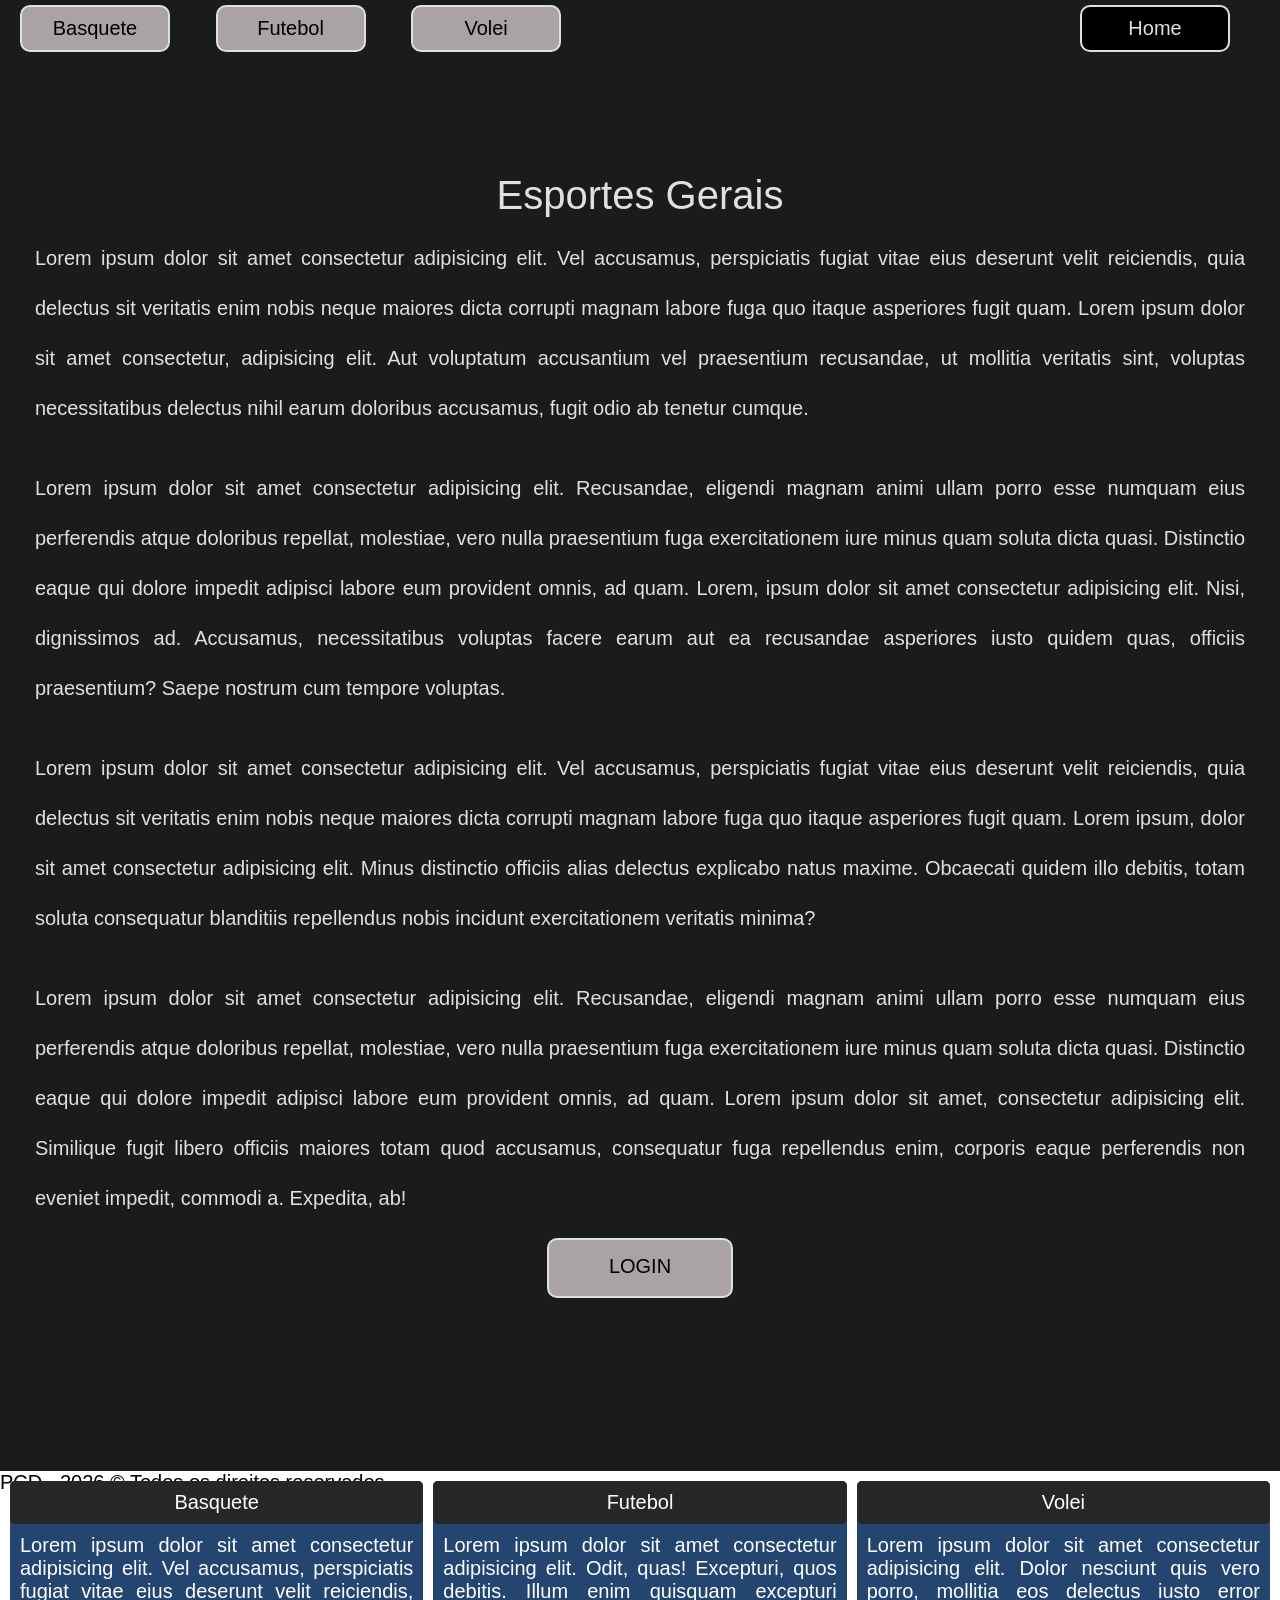
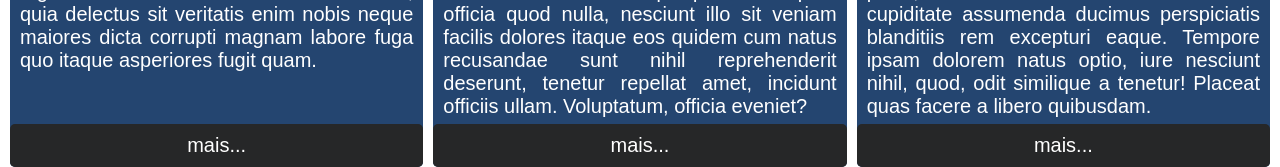
==== index.html @ 056f3007 "feat: iniciando com forms e tratando através do HTML" ====
<!doctype html>
<html lang="pt-br">
  <head>
    <meta charset="UTF-8" />
    <meta name="viewport" content="width=device-width, initial-scale=1.0" />
    <title>ESPORTE TOTAL</title>
    <link rel="stylesheet" href="./css/main.css" />
  </head>

  <body>
    <header class="cabecalho">
      <nav class="cabecalho__nav">
        <ul class="cabecalho__ul">
          <li class="cabecalho__li cabecalho__li--active">
            <a class="cabecalho__a cabecalho__a--active" href="./index.html"
              >Home</a
            >
          </li>
          <li class="cabecalho__li">
            <a class="cabecalho__a" href="./paginas/basquete.html">Basquete</a>
          </li>
          <li class="cabecalho__li">
            <a class="cabecalho__a" href="./paginas/futebol.html">Futebol</a>
          </li>
          <li class="cabecalho__li">
            <a class="cabecalho__a" href="./paginas/volei.html">Volei</a>
          </li>
        </ul>
      </nav>
    </header>

    <main class="conteudo">
      <section class="hero">
        <div class="hero__container">
          <h1 class="hero__title">Esportes Gerais</h1>
          <p class="hero__text">
            Lorem ipsum dolor sit amet consectetur adipisicing elit. Vel
            accusamus, perspiciatis fugiat vitae eius deserunt velit reiciendis,
            quia delectus sit veritatis enim nobis neque maiores dicta corrupti
            magnam labore fuga quo itaque asperiores fugit quam. Lorem ipsum
            dolor sit amet consectetur, adipisicing elit. Aut voluptatum
            accusantium vel praesentium recusandae, ut mollitia veritatis sint,
            voluptas necessitatibus delectus nihil earum doloribus accusamus,
            fugit odio ab tenetur cumque.
          </p>
          <p class="hero__text">
            Lorem ipsum dolor sit amet consectetur adipisicing elit. Recusandae,
            eligendi magnam animi ullam porro esse numquam eius perferendis
            atque doloribus repellat, molestiae, vero nulla praesentium fuga
            exercitationem iure minus quam soluta dicta quasi. Distinctio eaque
            qui dolore impedit adipisci labore eum provident omnis, ad quam.
            Lorem, ipsum dolor sit amet consectetur adipisicing elit. Nisi,
            dignissimos ad. Accusamus, necessitatibus voluptas facere earum aut
            ea recusandae asperiores iusto quidem quas, officiis praesentium?
            Saepe nostrum cum tempore voluptas.
          </p>
          <p class="hero__text">
            Lorem ipsum dolor sit amet consectetur adipisicing elit. Vel
            accusamus, perspiciatis fugiat vitae eius deserunt velit reiciendis,
            quia delectus sit veritatis enim nobis neque maiores dicta corrupti
            magnam labore fuga quo itaque asperiores fugit quam. Lorem ipsum,
            dolor sit amet consectetur adipisicing elit. Minus distinctio
            officiis alias delectus explicabo natus maxime. Obcaecati quidem
            illo debitis, totam soluta consequatur blanditiis repellendus nobis
            incidunt exercitationem veritatis minima?
          </p>
          <p class="hero__text">
            Lorem ipsum dolor sit amet consectetur adipisicing elit. Recusandae,
            eligendi magnam animi ullam porro esse numquam eius perferendis
            atque doloribus repellat, molestiae, vero nulla praesentium fuga
            exercitationem iure minus quam soluta dicta quasi. Distinctio eaque
            qui dolore impedit adipisci labore eum provident omnis, ad quam.
            Lorem ipsum dolor sit amet, consectetur adipisicing elit. Similique
            fugit libero officiis maiores totam quod accusamus, consequatur fuga
            repellendus enim, corporis eaque perferendis non eveniet impedit,
            commodi a. Expedita, ab!
          </p>
          <a class="hero__btn" href="./login.html">LOGIN</a>
        </div>
      </section>

      <div class="conteudo__container">
        
        <section class="conteudo__sec">
          <h2 class="conteudo__tit">Basquete</h2>
          <p class="conteudo__txt">
            Lorem ipsum dolor sit amet consectetur adipisicing elit. Vel
            accusamus, perspiciatis fugiat vitae eius deserunt velit reiciendis,
            quia delectus sit veritatis enim nobis neque maiores dicta corrupti
            magnam labore fuga quo itaque asperiores fugit quam.
          </p>
          <a class="conteudo__btn" href="./paginas/basquete.html">mais...</a>
        </section>

        <section class="conteudo__sec">
          <h2 class="conteudo__tit">Futebol</h2>
          <p class="conteudo__txt">
            Lorem ipsum dolor sit amet consectetur adipisicing elit. Odit, quas! Excepturi, quos debitis. Illum enim quisquam excepturi officia quod nulla, nesciunt illo sit veniam facilis dolores itaque eos quidem cum natus recusandae sunt nihil reprehenderit deserunt, tenetur repellat amet, incidunt officiis ullam. Voluptatum, officia eveniet?
          </p>
          <a class="conteudo__btn" href="./paginas/futebol.html">mais...</a>
        </section>

        <section class="conteudo__sec">
          <h2 class="conteudo__tit">Volei</h2>
          <p class="conteudo__txt">
            Lorem ipsum dolor sit amet consectetur adipisicing elit. Dolor nesciunt quis vero porro, mollitia eos delectus iusto error cupiditate assumenda ducimus perspiciatis blanditiis rem excepturi eaque. Tempore ipsam dolorem natus optio, iure nesciunt nihil, quod, odit similique a tenetur! Placeat quas facere a libero quibusdam.
          </p>
          <a class="conteudo__btn" href="./paginas/volei.html">mais...</a>
        </section>

      </div>

    </main>

    <footer>
      <p>PCD - 2026 &copy; Todos os direitos reservados</p>
    </footer>
  </body>
</html>
---- css/main.css ----
@import url("./base.css");
@import url("./cabecalho.css");
@import url("./hero.css");
@import url("./conteudo.css");

@import url("./tratativas.css");
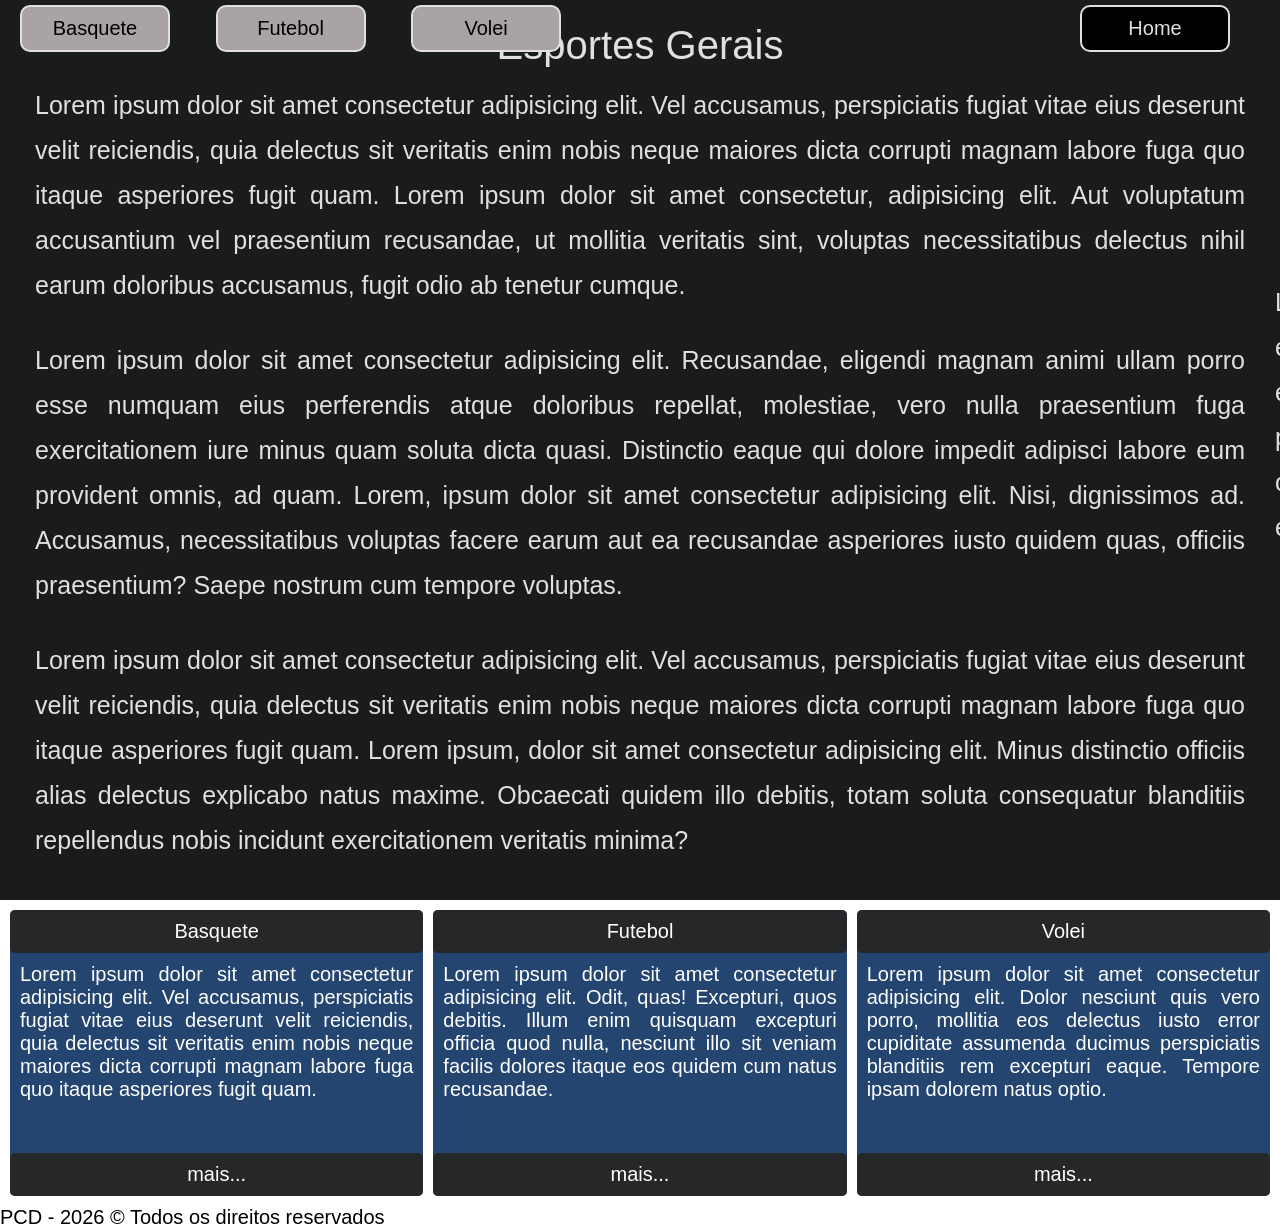
==== commit 2d12ad37: "feat: iniciando com forms e tratando atráves do html" ====
--- a/index.html
+++ b/index.html
@@ -75,7 +75,7 @@
             repellendus enim, corporis eaque perferendis non eveniet impedit,
             commodi a. Expedita, ab!
           </p>
-          <a class="hero__btn" href="./login.html">LOGIN</a>
+          <a class="hero__btn" href="./login.html">ACESSAR CONTA</a>
         </div>
       </section>
 
@@ -95,7 +95,7 @@
         <section class="conteudo__sec">
           <h2 class="conteudo__tit">Futebol</h2>
           <p class="conteudo__txt">
-            Lorem ipsum dolor sit amet consectetur adipisicing elit. Odit, quas! Excepturi, quos debitis. Illum enim quisquam excepturi officia quod nulla, nesciunt illo sit veniam facilis dolores itaque eos quidem cum natus recusandae sunt nihil reprehenderit deserunt, tenetur repellat amet, incidunt officiis ullam. Voluptatum, officia eveniet?
+            Lorem ipsum dolor sit amet consectetur adipisicing elit. Odit, quas! Excepturi, quos debitis. Illum enim quisquam excepturi officia quod nulla, nesciunt illo sit veniam facilis dolores itaque eos quidem cum natus recusandae.
           </p>
           <a class="conteudo__btn" href="./paginas/futebol.html">mais...</a>
         </section>
@@ -103,7 +103,7 @@
         <section class="conteudo__sec">
           <h2 class="conteudo__tit">Volei</h2>
           <p class="conteudo__txt">
-            Lorem ipsum dolor sit amet consectetur adipisicing elit. Dolor nesciunt quis vero porro, mollitia eos delectus iusto error cupiditate assumenda ducimus perspiciatis blanditiis rem excepturi eaque. Tempore ipsam dolorem natus optio, iure nesciunt nihil, quod, odit similique a tenetur! Placeat quas facere a libero quibusdam.
+            Lorem ipsum dolor sit amet consectetur adipisicing elit. Dolor nesciunt quis vero porro, mollitia eos delectus iusto error cupiditate assumenda ducimus perspiciatis blanditiis rem excepturi eaque. Tempore ipsam dolorem natus optio.
           </p>
           <a class="conteudo__btn" href="./paginas/volei.html">mais...</a>
         </section>
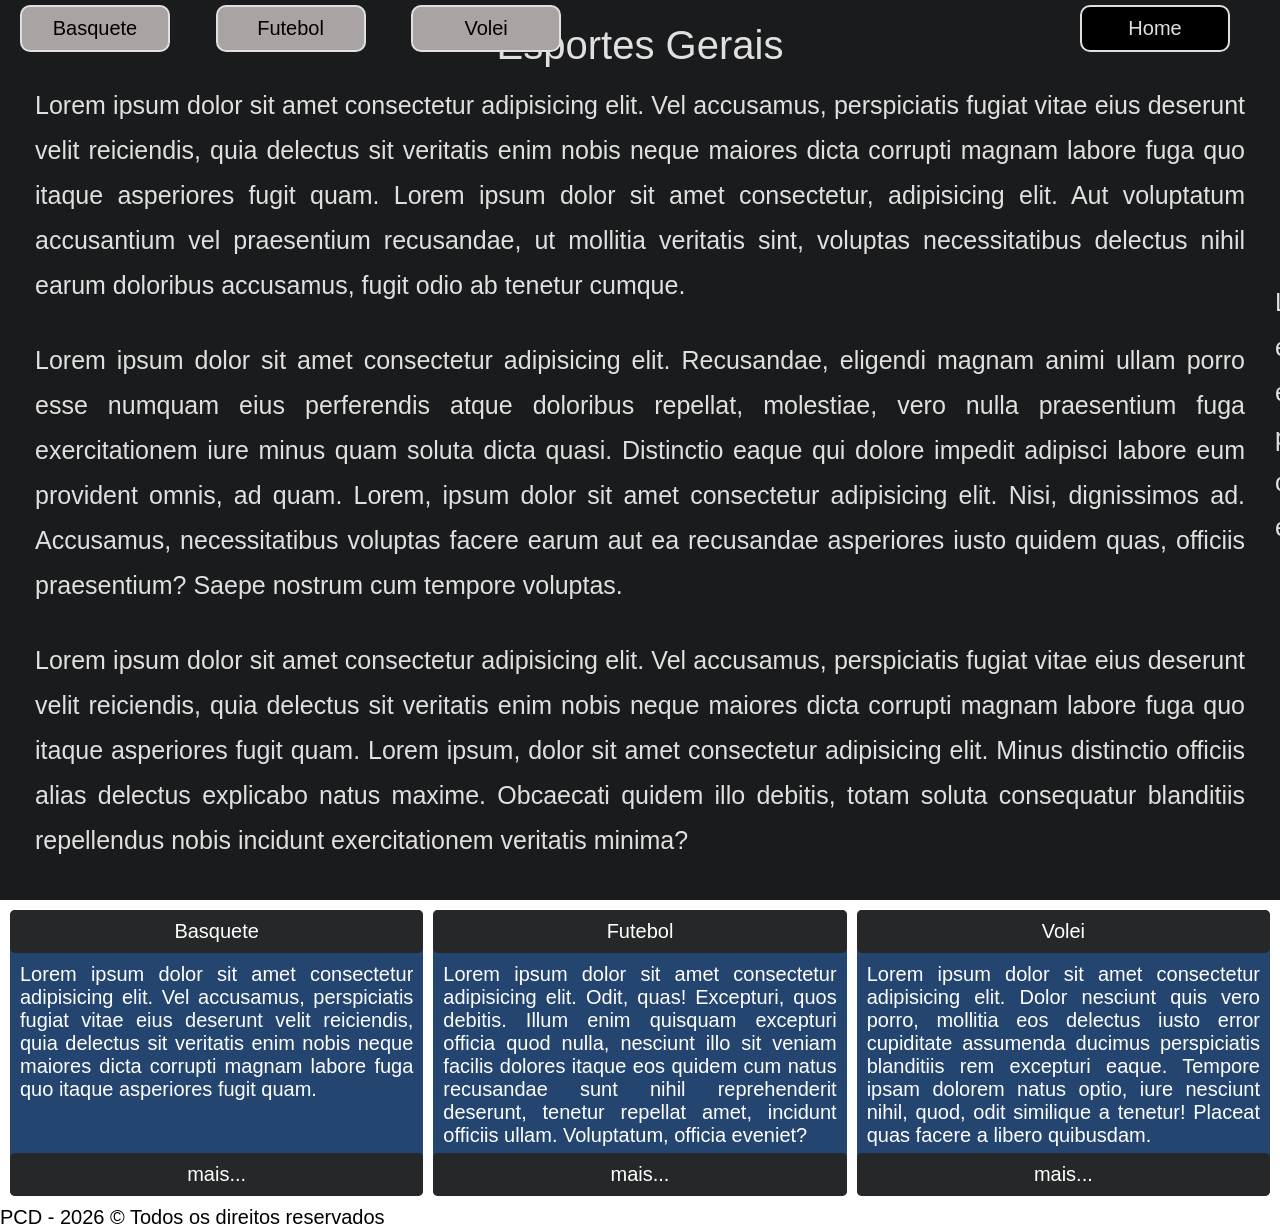
==== commit 950774e1: "feat:  adicionado pela falta do ultimo repositorio estar na aula 04" ====
--- a/index.html
+++ b/index.html
@@ -75,7 +75,7 @@
             repellendus enim, corporis eaque perferendis non eveniet impedit,
             commodi a. Expedita, ab!
           </p>
-          <a class="hero__btn" href="./login.html">ACESSAR CONTA</a>
+          <a class="hero__btn" href="#">ACESSAR CONTA</a>
         </div>
       </section>
 
@@ -95,7 +95,7 @@
         <section class="conteudo__sec">
           <h2 class="conteudo__tit">Futebol</h2>
           <p class="conteudo__txt">
-            Lorem ipsum dolor sit amet consectetur adipisicing elit. Odit, quas! Excepturi, quos debitis. Illum enim quisquam excepturi officia quod nulla, nesciunt illo sit veniam facilis dolores itaque eos quidem cum natus recusandae.
+            Lorem ipsum dolor sit amet consectetur adipisicing elit. Odit, quas! Excepturi, quos debitis. Illum enim quisquam excepturi officia quod nulla, nesciunt illo sit veniam facilis dolores itaque eos quidem cum natus recusandae sunt nihil reprehenderit deserunt, tenetur repellat amet, incidunt officiis ullam. Voluptatum, officia eveniet?
           </p>
           <a class="conteudo__btn" href="./paginas/futebol.html">mais...</a>
         </section>
@@ -103,7 +103,7 @@
         <section class="conteudo__sec">
           <h2 class="conteudo__tit">Volei</h2>
           <p class="conteudo__txt">
-            Lorem ipsum dolor sit amet consectetur adipisicing elit. Dolor nesciunt quis vero porro, mollitia eos delectus iusto error cupiditate assumenda ducimus perspiciatis blanditiis rem excepturi eaque. Tempore ipsam dolorem natus optio.
+            Lorem ipsum dolor sit amet consectetur adipisicing elit. Dolor nesciunt quis vero porro, mollitia eos delectus iusto error cupiditate assumenda ducimus perspiciatis blanditiis rem excepturi eaque. Tempore ipsam dolorem natus optio, iure nesciunt nihil, quod, odit similique a tenetur! Placeat quas facere a libero quibusdam.
           </p>
           <a class="conteudo__btn" href="./paginas/volei.html">mais...</a>
         </section>
--- a/css/main.css
+++ b/css/main.css
@@ -3,4 +3,3 @@
 @import url("./hero.css");
 @import url("./conteudo.css");
 
-@import url("./tratativas.css");
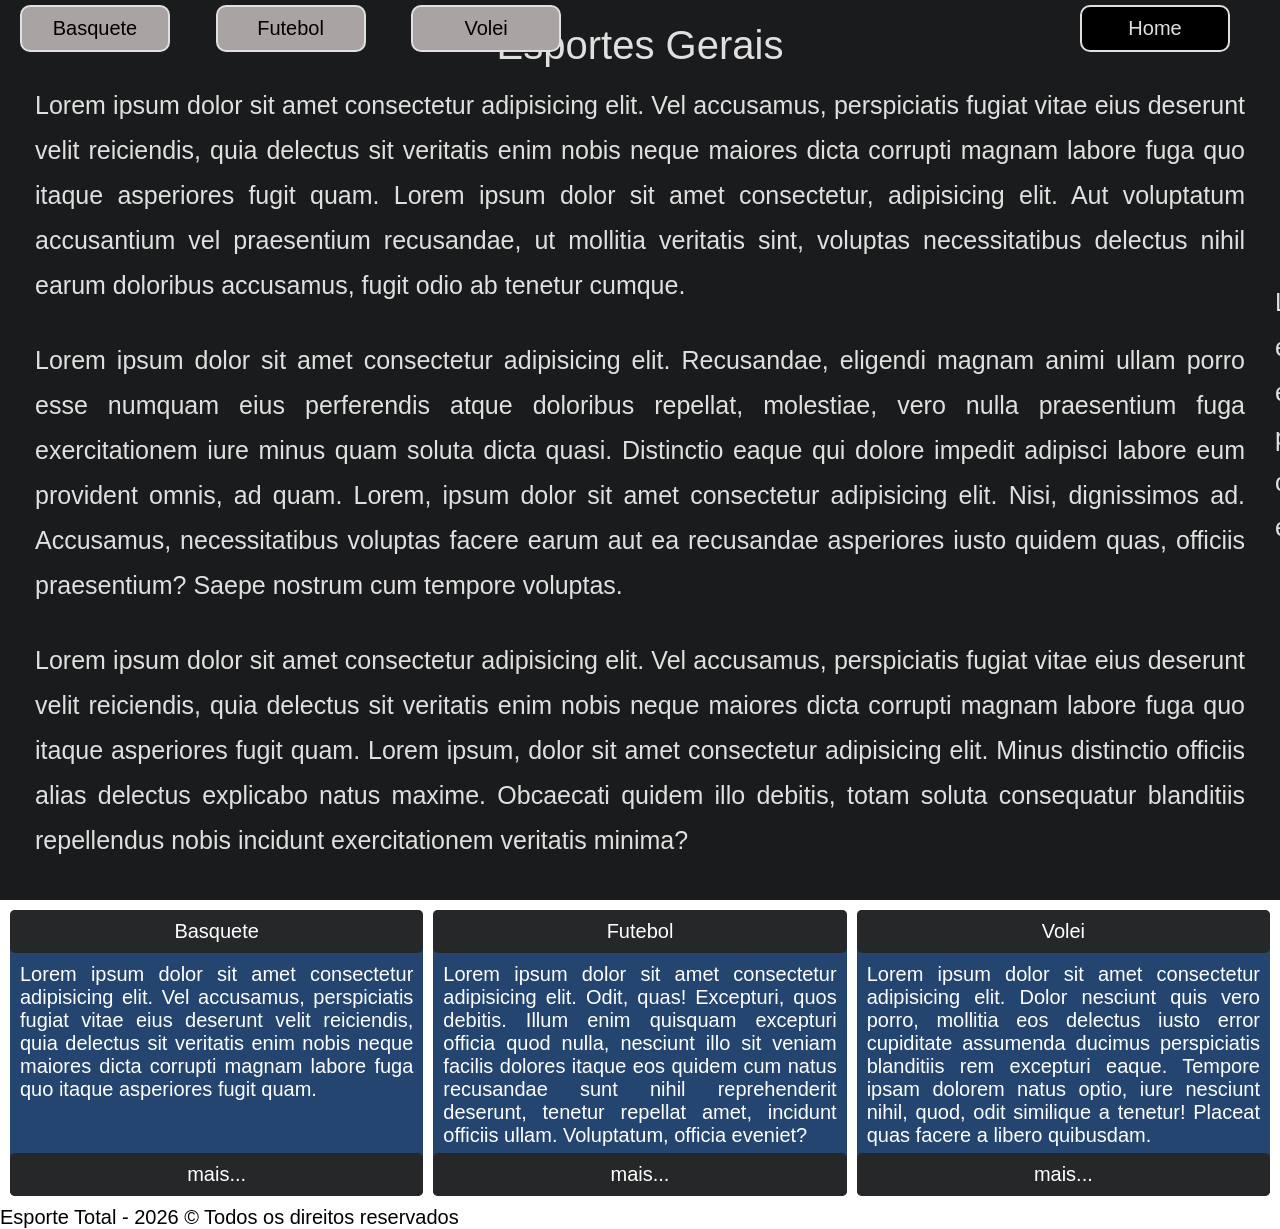
==== commit 71960366: "feat: aula 07 subindo repositorios" ====
--- a/index.html
+++ b/index.html
@@ -23,7 +23,7 @@
             <a class="cabecalho__a" href="./paginas/futebol.html">Futebol</a>
           </li>
           <li class="cabecalho__li">
-            <a class="cabecalho__a" href="./paginas/volei.html">Volei</a>
+            <a class="cabecalho__a" href="./paginas/volley.html">Volei</a>
           </li>
         </ul>
       </nav>
@@ -75,7 +75,7 @@
             repellendus enim, corporis eaque perferendis non eveniet impedit,
             commodi a. Expedita, ab!
           </p>
-          <a class="hero__btn" href="#">ACESSAR CONTA</a>
+          <a class="hero__btn" href="./login.html">ACESSAR CONTA</a>
         </div>
       </section>
 
@@ -105,7 +105,7 @@
           <p class="conteudo__txt">
             Lorem ipsum dolor sit amet consectetur adipisicing elit. Dolor nesciunt quis vero porro, mollitia eos delectus iusto error cupiditate assumenda ducimus perspiciatis blanditiis rem excepturi eaque. Tempore ipsam dolorem natus optio, iure nesciunt nihil, quod, odit similique a tenetur! Placeat quas facere a libero quibusdam.
           </p>
-          <a class="conteudo__btn" href="./paginas/volei.html">mais...</a>
+          <a class="conteudo__btn" href="./paginas/volley.html">mais...</a>
         </section>
 
       </div>
@@ -113,7 +113,7 @@
     </main>
 
     <footer>
-      <p>PCD - 2026 &copy; Todos os direitos reservados</p>
+      <p>Esporte Total - 2026 &copy; Todos os direitos reservados</p>
     </footer>
   </body>
 </html>
--- a/css/main.css
+++ b/css/main.css
@@ -2,4 +2,4 @@
 @import url("./cabecalho.css");
 @import url("./hero.css");
 @import url("./conteudo.css");
-
+@import url("./tratativas.css");
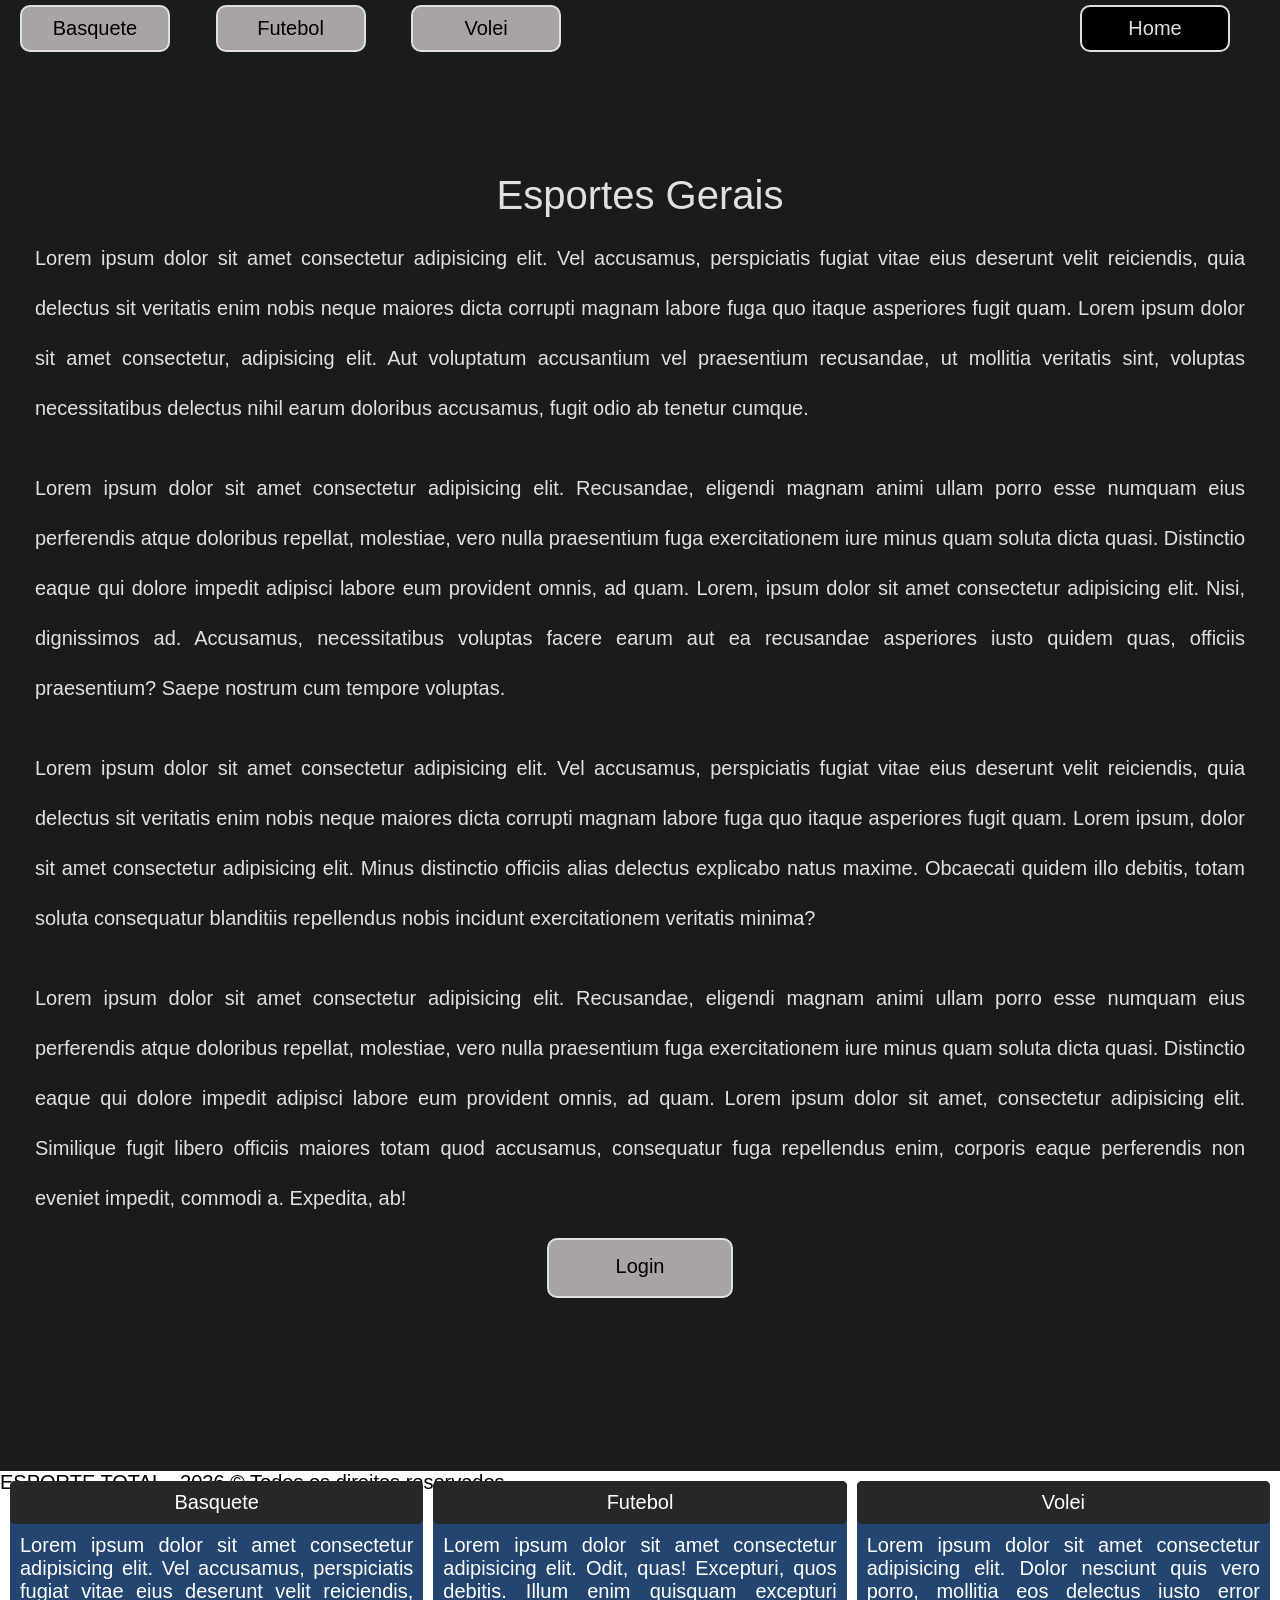
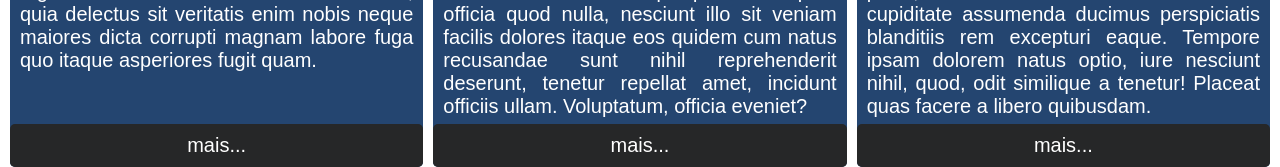
==== commit 5ce62bfb: "feat: pagina de login, completa com o banco de dados" ====
--- a/index.html
+++ b/index.html
@@ -5,6 +5,7 @@
     <meta name="viewport" content="width=device-width, initial-scale=1.0" />
     <title>ESPORTE TOTAL</title>
     <link rel="stylesheet" href="./css/main.css" />
+
   </head>
 
   <body>
@@ -23,7 +24,7 @@
             <a class="cabecalho__a" href="./paginas/futebol.html">Futebol</a>
           </li>
           <li class="cabecalho__li">
-            <a class="cabecalho__a" href="./paginas/volley.html">Volei</a>
+            <a class="cabecalho__a" href="./paginas/volei.html">Volei</a>
           </li>
         </ul>
       </nav>
@@ -75,7 +76,7 @@
             repellendus enim, corporis eaque perferendis non eveniet impedit,
             commodi a. Expedita, ab!
           </p>
-          <a class="hero__btn" href="./login.html">ACESSAR CONTA</a>
+          <a class="hero__btn" href="./login.html">Login</a>
         </div>
       </section>
 
@@ -105,7 +106,7 @@
           <p class="conteudo__txt">
             Lorem ipsum dolor sit amet consectetur adipisicing elit. Dolor nesciunt quis vero porro, mollitia eos delectus iusto error cupiditate assumenda ducimus perspiciatis blanditiis rem excepturi eaque. Tempore ipsam dolorem natus optio, iure nesciunt nihil, quod, odit similique a tenetur! Placeat quas facere a libero quibusdam.
           </p>
-          <a class="conteudo__btn" href="./paginas/volley.html">mais...</a>
+          <a class="conteudo__btn" href="./paginas/volei.html">mais...</a>
         </section>
 
       </div>
@@ -113,7 +114,7 @@
     </main>
 
     <footer>
-      <p>Esporte Total - 2026 &copy; Todos os direitos reservados</p>
+      <p>ESPORTE TOTAL - 2026 &copy; Todos os direitos reservados</p>
     </footer>
   </body>
-</html>
+</html>
--- a/css/main.css
+++ b/css/main.css
@@ -2,4 +2,5 @@
 @import url("./cabecalho.css");
 @import url("./hero.css");
 @import url("./conteudo.css");
+
 @import url("./tratativas.css");
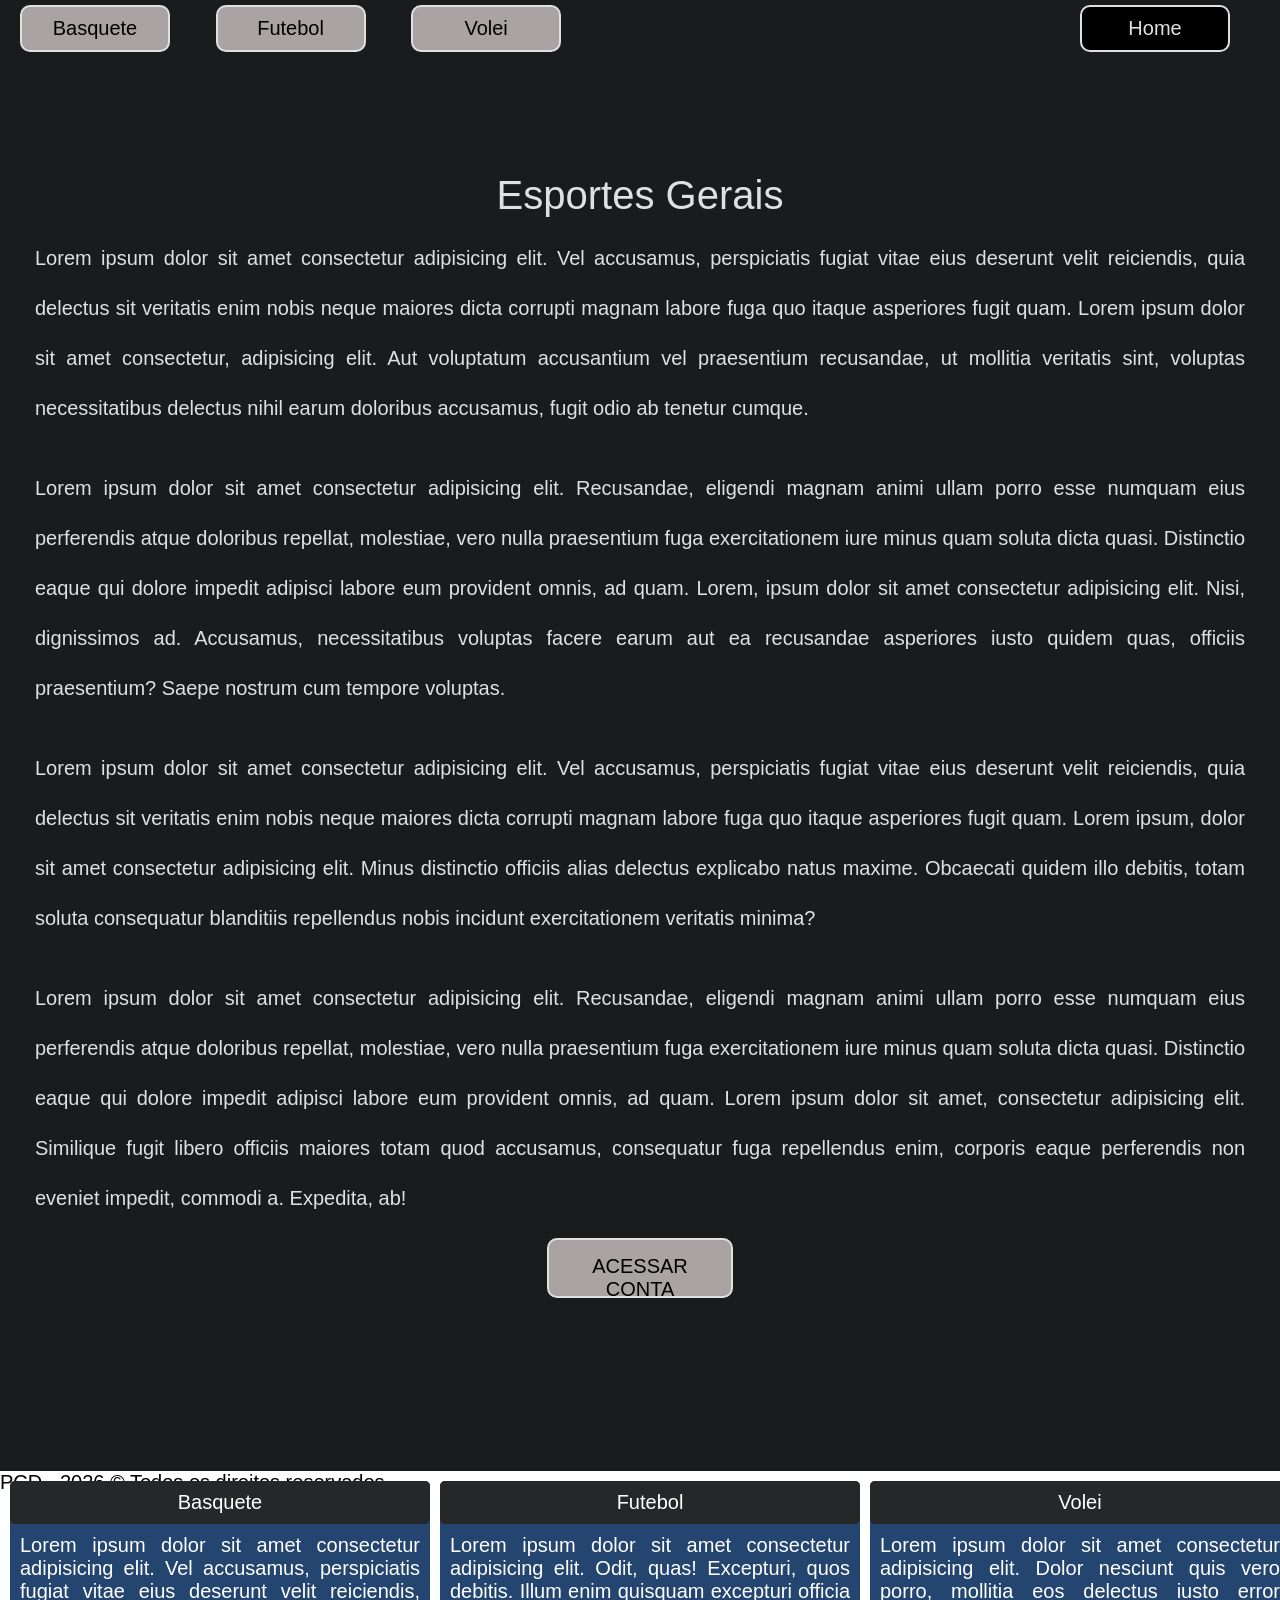
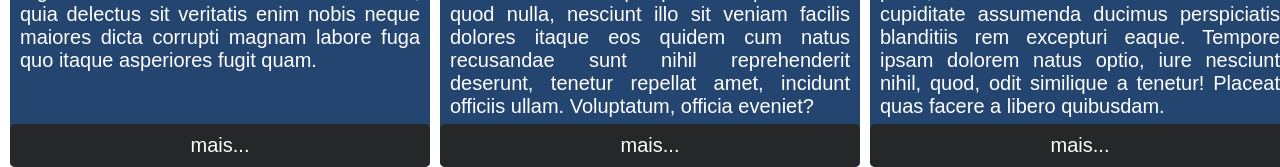
==== commit 45393e8d: "adicionando link da pagina LOGIN ao index" ====
--- a/index.html
+++ b/index.html
@@ -5,7 +5,6 @@
     <meta name="viewport" content="width=device-width, initial-scale=1.0" />
     <title>ESPORTE TOTAL</title>
     <link rel="stylesheet" href="./css/main.css" />
-
   </head>
 
   <body>
@@ -76,7 +75,7 @@
             repellendus enim, corporis eaque perferendis non eveniet impedit,
             commodi a. Expedita, ab!
           </p>
-          <a class="hero__btn" href="./login.html">Login</a>
+          <a class="hero__btn" href="/front-aula-10-1sem/login.html">ACESSAR CONTA</a>
         </div>
       </section>
 
@@ -114,7 +113,7 @@
     </main>
 
     <footer>
-      <p>ESPORTE TOTAL - 2026 &copy; Todos os direitos reservados</p>
+      <p>PCD - 2026 &copy; Todos os direitos reservados</p>
     </footer>
   </body>
-</html>+</html>
--- a/css/main.css
+++ b/css/main.css
@@ -2,5 +2,4 @@
 @import url("./cabecalho.css");
 @import url("./hero.css");
 @import url("./conteudo.css");
-
 @import url("./tratativas.css");
